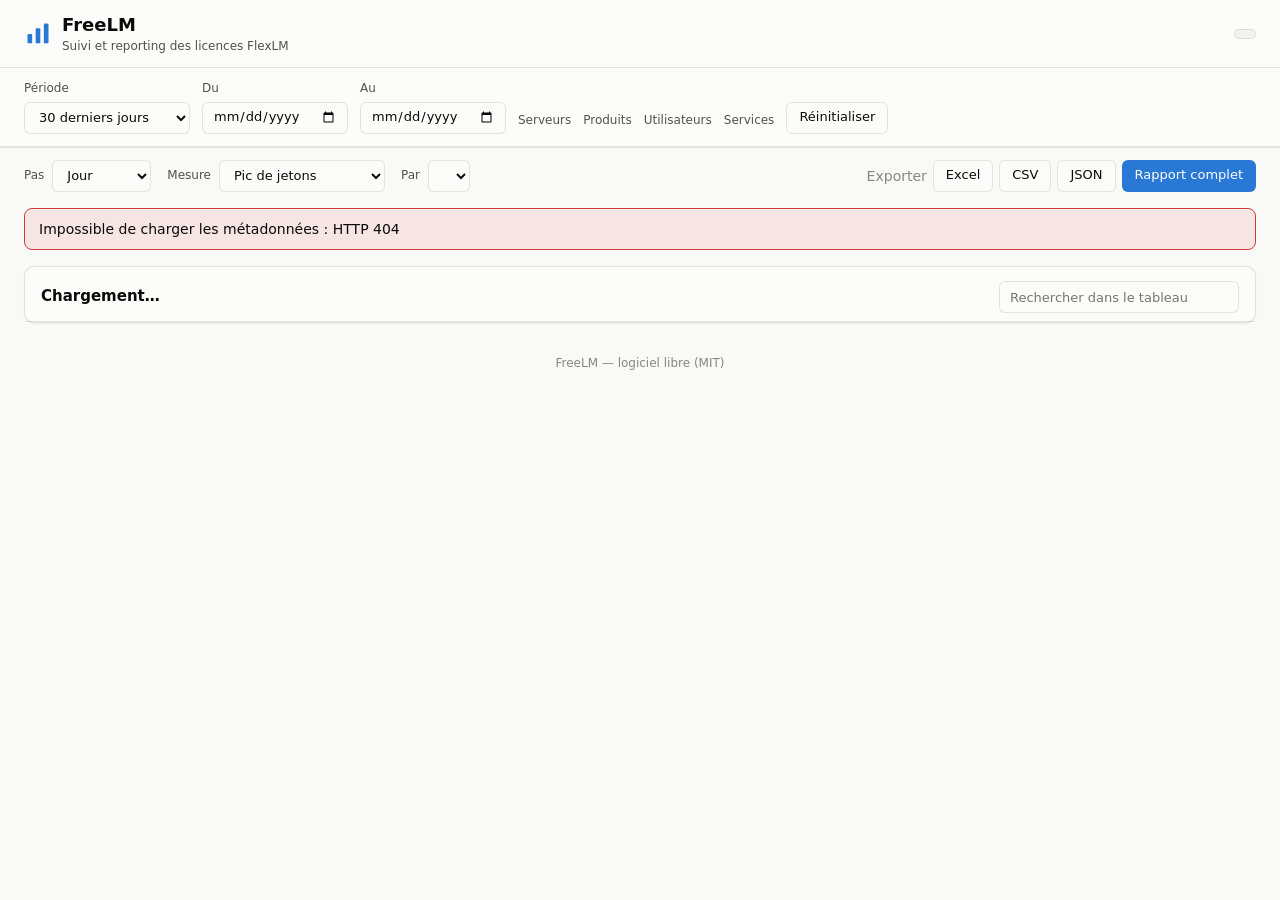
==== freelm/web/static/index.html @ b27c7052 "Interface web (rapports à la demande, exports) et exécutable FreeLM.exe - `freelm web` : interface l" ====
<!doctype html>
<html lang="fr">
<head>
  <meta charset="utf-8">
  <meta name="viewport" content="width=device-width, initial-scale=1">
  <title>FreeLM — Licences</title>
  <link rel="icon" href="favicon.svg" type="image/svg+xml">
  <link rel="stylesheet" href="style.css">
</head>
<body>
  <header class="topbar">
    <div class="brand">
      <svg class="logo" viewBox="0 0 24 24" aria-hidden="true"><rect x="3" y="12" width="4" height="8" rx="1"/><rect x="10" y="7" width="4" height="13" rx="1"/><rect x="17" y="3" width="4" height="17" rx="1"/></svg>
      <div>
        <h1>FreeLM</h1>
        <p class="subtitle">Suivi et reporting des licences FlexLM</p>
      </div>
    </div>
    <div class="topbar-right">
      <span id="coverage" class="muted"></span>
      <button id="health" class="health" type="button" hidden></button>
    </div>
  </header>

  <section class="filters" aria-label="Filtres">
    <label class="field">
      <span>Période</span>
      <select id="preset">
        <option value="7d">7 derniers jours</option>
        <option value="30d" selected>30 derniers jours</option>
        <option value="90d">90 derniers jours</option>
        <option value="mtd">Mois en cours</option>
        <option value="lastm">Mois précédent</option>
        <option value="ytd">Année en cours</option>
        <option value="lasty">Année précédente</option>
        <option value="all">Toutes les données</option>
        <option value="custom">Personnalisée…</option>
      </select>
    </label>
    <label class="field"><span>Du</span><input type="date" id="start"></label>
    <label class="field"><span>Au</span><input type="date" id="end"></label>
    <div class="field"><span>Serveurs</span><div class="ms" id="ms-server"></div></div>
    <div class="field"><span>Produits</span><div class="ms" id="ms-product"></div></div>
    <div class="field"><span>Utilisateurs</span><div class="ms" id="ms-user"></div></div>
    <div class="field"><span>Services</span><div class="ms" id="ms-department"></div></div>
    <button id="reset" class="btn ghost" type="button">Réinitialiser</button>
  </section>

  <nav class="tabs" id="tabs" role="tablist" aria-label="Rapports"></nav>

  <section class="toolbar">
    <div class="options" id="options">
      <label class="field inline" data-for="timeseries">
        <span>Pas</span>
        <select id="granularity">
          <option value="hour">Heure</option>
          <option value="day" selected>Jour</option>
          <option value="week">Semaine</option>
          <option value="month">Mois</option>
        </select>
      </label>
      <label class="field inline" data-for="timeseries">
        <span>Mesure</span>
        <select id="metric">
          <option value="peak" selected>Pic de jetons</option>
          <option value="avg">Moyenne de jetons</option>
          <option value="utilization">Taux d'occupation</option>
        </select>
      </label>
      <label class="field inline" data-for="breakdown matrix">
        <span>Par</span>
        <select id="dimension"></select>
      </label>
    </div>
    <div class="exports">
      <span class="muted">Exporter</span>
      <button class="btn" type="button" data-export="xlsx" title="Ce rapport, au format Excel (avec graphique)">Excel</button>
      <button class="btn" type="button" data-export="csv" title="Ce rapport, CSV pour Excel (séparateur ;)">CSV</button>
      <button class="btn" type="button" data-export="json" title="Ce rapport, au format JSON">JSON</button>
      <button class="btn primary" type="button" data-export="full" title="Classeur complet 8 onglets, filtres serveurs et produits appliqués">Rapport complet</button>
    </div>
  </section>

  <main id="main">
    <div id="error" class="error" role="alert" hidden></div>
    <div id="kpis" class="kpis"></div>
    <section id="chart-card" class="card" hidden>
      <div class="card-head">
        <h2 id="chart-title"></h2>
        <div id="legend" class="legend"></div>
      </div>
      <div id="chart" class="chart"></div>
    </section>
    <ul id="notes" class="notes"></ul>
    <section class="card">
      <div class="card-head">
        <h2 id="table-title">Chargement…</h2>
        <div class="table-tools">
          <span id="row-count" class="muted"></span>
          <input type="search" id="table-search" placeholder="Rechercher dans le tableau" aria-label="Rechercher dans le tableau">
        </div>
      </div>
      <div class="table-wrap"><table id="table"></table></div>
      <div class="table-foot"><button id="more" class="btn ghost" type="button" hidden>Afficher plus</button></div>
    </section>
  </main>

  <div id="tooltip" class="tooltip" role="status" hidden></div>
  <footer class="footer muted">FreeLM <span id="version"></span> — logiciel libre (MIT)</footer>

  <script src="charts.js"></script>
  <script src="app.js"></script>
</body>
</html>
---- freelm/web/static/style.css ----
/* FreeLM — interface web. Couleurs définies par rôle (clair / sombre). */
:root {
  color-scheme: light;
  --page: #f9f9f7;
  --surface: #fcfcfb;
  --surface-2: #f3f2ee;
  --text: #0b0b0b;
  --text-2: #52514e;
  --muted: #898781;
  --grid: #e1e0d9;
  --axis: #c3c2b7;
  --border: rgba(11, 11, 11, 0.10);
  --accent: #2a78d6;
  --accent-ink: #ffffff;
  --good: #0ca30c;
  --critical: #d03b3b;
  --warning: #fab219;
  --series-1: #2a78d6; --series-2: #eb6834; --series-3: #1baf7a; --series-4: #eda100;
  --series-5: #e87ba4; --series-6: #008300; --series-7: #4a3aa7; --series-8: #e34948;
  --seq-1: #cde2fb; --seq-2: #9ec5f4; --seq-3: #6da7ec; --seq-4: #3987e5;
  --seq-5: #2a78d6; --seq-6: #256abf; --seq-7: #1c5cab; --seq-8: #104281; --seq-9: #0d366b;
  --empty: #f0efec;
  --shadow: 0 1px 2px rgba(0, 0, 0, 0.06);
}
@media (prefers-color-scheme: dark) {
  :root:not([data-theme="light"]) {
    color-scheme: dark;
    --page: #0d0d0d; --surface: #1a1a19; --surface-2: #232321;
    --text: #ffffff; --text-2: #c3c2b7; --muted: #898781;
    --grid: #2c2c2a; --axis: #383835; --border: rgba(255, 255, 255, 0.10);
    --accent: #3987e5;
    --series-1: #3987e5; --series-2: #d95926; --series-3: #199e70; --series-4: #c98500;
    --series-5: #d55181; --series-6: #008300; --series-7: #9085e9; --series-8: #e66767;
    --empty: #383835; --shadow: none;
  }
}
:root[data-theme="dark"] {
  color-scheme: dark;
  --page: #0d0d0d; --surface: #1a1a19; --surface-2: #232321;
  --text: #ffffff; --text-2: #c3c2b7; --muted: #898781;
  --grid: #2c2c2a; --axis: #383835; --border: rgba(255, 255, 255, 0.10);
  --accent: #3987e5;
  --series-1: #3987e5; --series-2: #d95926; --series-3: #199e70; --series-4: #c98500;
  --series-5: #d55181; --series-6: #008300; --series-7: #9085e9; --series-8: #e66767;
  --empty: #383835; --shadow: none;
}

* { box-sizing: border-box; }
html, body { margin: 0; }
body {
  background: var(--page);
  color: var(--text);
  font: 14px/1.45 system-ui, -apple-system, "Segoe UI", sans-serif;
}
h1, h2 { margin: 0; font-weight: 600; }
h1 { font-size: 18px; }
h2 { font-size: 15px; }
.muted { color: var(--muted); }
button, input, select { font: inherit; color: inherit; }

/* En-tête */
.topbar {
  display: flex; justify-content: space-between; align-items: center; gap: 16px;
  padding: 12px 24px; background: var(--surface); border-bottom: 1px solid var(--border);
}
.brand { display: flex; align-items: center; gap: 10px; }
.logo { width: 28px; height: 28px; fill: var(--accent); flex-shrink: 0; }
.subtitle { margin: 0; color: var(--text-2); font-size: 12px; }
.topbar-right { display: flex; align-items: center; gap: 12px; font-size: 12px; }
.health {
  display: inline-flex; align-items: center; gap: 6px; padding: 4px 10px; border-radius: 999px;
  border: 1px solid var(--border); background: var(--surface-2); cursor: pointer; font-size: 12px;
}
.health .dot { width: 8px; height: 8px; border-radius: 50%; }

/* Filtres */
.filters, .toolbar {
  display: flex; flex-wrap: wrap; align-items: flex-end; gap: 12px; padding: 12px 24px;
}
.filters { background: var(--surface); border-bottom: 1px solid var(--border); }
.toolbar { justify-content: space-between; padding-top: 12px; padding-bottom: 0; }
.field { display: flex; flex-direction: column; gap: 4px; font-size: 12px; color: var(--text-2); }
.field.inline { flex-direction: row; align-items: center; gap: 8px; }
.field.inline[hidden] { display: none; }
select, input[type="date"], input[type="search"], .ms-button {
  height: 32px; padding: 0 10px; border-radius: 6px; border: 1px solid var(--border);
  background: var(--surface); color: var(--text); font-size: 13px;
}
input[type="search"] { width: 240px; }
.btn {
  height: 32px; padding: 0 12px; border-radius: 6px; border: 1px solid var(--border);
  background: var(--surface); cursor: pointer; font-size: 13px;
}
.btn:hover, .ms-button:hover { background: var(--surface-2); }
.btn.primary { background: var(--accent); color: var(--accent-ink); border-color: transparent; }
.btn.primary:hover { filter: brightness(1.08); }
.btn.ghost { background: transparent; }
.btn:focus-visible, select:focus-visible, input:focus-visible, .ms-button:focus-visible, .tab:focus-visible {
  outline: 2px solid var(--accent); outline-offset: 1px;
}
.exports { display: flex; align-items: center; gap: 6px; flex-wrap: wrap; }
.options { display: flex; gap: 16px; flex-wrap: wrap; align-items: center; min-height: 32px; }

/* Sélecteur multiple */
.ms { position: relative; }
.ms-button { min-width: 150px; max-width: 220px; text-align: left; cursor: pointer; display: flex; align-items: center; justify-content: space-between; gap: 8px; }
.ms-button span { overflow: hidden; text-overflow: ellipsis; white-space: nowrap; }
.ms-button::after { content: "▾"; color: var(--muted); }
.ms-panel {
  position: absolute; z-index: 20; top: 36px; left: 0; width: 280px; max-height: 360px;
  display: flex; flex-direction: column; background: var(--surface); border: 1px solid var(--border);
  border-radius: 8px; box-shadow: 0 8px 24px rgba(0, 0, 0, 0.15); padding: 8px;
}
.ms-panel input[type="search"] { width: 100%; margin-bottom: 6px; }
.ms-actions { display: flex; gap: 8px; margin-bottom: 6px; font-size: 12px; }
.ms-actions button { background: none; border: 0; color: var(--accent); cursor: pointer; padding: 2px 0; }
.ms-list { overflow: auto; }
.ms-list label { display: flex; align-items: center; gap: 8px; padding: 4px 4px; border-radius: 4px; color: var(--text); font-size: 13px; cursor: pointer; }
.ms-list label:hover { background: var(--surface-2); }
.ms-list small { color: var(--muted); margin-left: auto; }

/* Onglets */
.tabs { display: flex; gap: 2px; padding: 0 24px; border-bottom: 1px solid var(--border); background: var(--surface); overflow-x: auto; }
.tab {
  border: 0; background: none; padding: 10px 14px; cursor: pointer; color: var(--text-2);
  border-bottom: 2px solid transparent; white-space: nowrap; font-size: 13px;
}
.tab[aria-selected="true"] { color: var(--text); border-bottom-color: var(--accent); font-weight: 600; }
.tab:hover { color: var(--text); }

/* Contenu */
main { padding: 16px 24px 24px; display: flex; flex-direction: column; gap: 16px; }
.card { background: var(--surface); border: 1px solid var(--border); border-radius: 10px; box-shadow: var(--shadow); }
.card-head { display: flex; justify-content: space-between; align-items: center; flex-wrap: wrap; gap: 12px; padding: 14px 16px 8px; }
.error { background: color-mix(in srgb, var(--critical) 12%, var(--surface)); border: 1px solid var(--critical); border-radius: 8px; padding: 10px 14px; }
.notes { margin: 0; padding: 0 0 0 18px; color: var(--text-2); font-size: 12px; }
.notes:empty { display: none; }

.kpis { display: grid; grid-template-columns: repeat(auto-fit, minmax(170px, 1fr)); gap: 12px; }
.kpis:empty { display: none; }
.kpi { background: var(--surface); border: 1px solid var(--border); border-radius: 10px; padding: 12px 16px; box-shadow: var(--shadow); }
.kpi .label { color: var(--text-2); font-size: 12px; }
.kpi .value { font-size: 26px; font-weight: 600; margin-top: 2px; }

/* Graphiques */
.chart { padding: 0 8px 12px; position: relative; }
.chart svg { display: block; width: 100%; overflow: visible; }
.chart .grid line { stroke: var(--grid); stroke-width: 1; }
.chart .baseline { stroke: var(--axis); stroke-width: 1; }
.chart .tick { fill: var(--muted); font-size: 11px; font-variant-numeric: tabular-nums; }
.chart .bar-label { fill: var(--text-2); font-size: 12px; }
.chart .value-label { fill: var(--text-2); font-size: 11px; font-variant-numeric: tabular-nums; }
.chart .end-label { font-size: 11px; fill: var(--text-2); }
.chart .crosshair { stroke: var(--axis); stroke-width: 1; }
.legend { display: flex; flex-wrap: wrap; gap: 4px 14px; font-size: 12px; color: var(--text-2); }
.legend span { display: inline-flex; align-items: center; gap: 6px; }
.legend i { width: 12px; height: 3px; border-radius: 2px; display: inline-block; }
.heatmap { display: grid; gap: 2px; font-size: 11px; padding: 4px 8px 8px; }
.heatmap .h { color: var(--muted); text-align: center; padding: 2px; font-variant-numeric: tabular-nums; }
.heatmap .r { color: var(--muted); text-align: right; padding-right: 6px; font-variant-numeric: tabular-nums; }
.heatmap .c { height: 20px; border-radius: 3px; }
.heatmap .c.null { background: var(--empty); }
.heat-legend { display: flex; align-items: center; gap: 8px; padding: 0 16px 12px; font-size: 11px; color: var(--muted); }
.heat-legend .ramp { display: flex; gap: 2px; }
.heat-legend .ramp i { width: 18px; height: 10px; border-radius: 2px; display: block; }

.tooltip {
  position: fixed; z-index: 50; pointer-events: none; max-width: 320px;
  background: var(--surface); color: var(--text); border: 1px solid var(--border);
  border-radius: 8px; padding: 8px 10px; font-size: 12px; box-shadow: 0 6px 20px rgba(0, 0, 0, 0.18);
}
.tooltip .t-title { font-weight: 600; margin-bottom: 4px; }
.tooltip .t-row { display: flex; align-items: center; gap: 8px; justify-content: space-between; }
.tooltip .t-row span:first-child { display: inline-flex; align-items: center; gap: 6px; color: var(--text-2); }
.tooltip .t-row b { font-weight: 600; font-variant-numeric: tabular-nums; }
.tooltip i { width: 10px; height: 3px; border-radius: 2px; display: inline-block; }

/* Tableau */
.table-tools { display: flex; align-items: center; gap: 12px; }
.table-wrap { overflow: auto; max-height: 70vh; border-top: 1px solid var(--border); }
table { border-collapse: collapse; width: 100%; font-size: 13px; }
th, td { padding: 7px 12px; text-align: left; border-bottom: 1px solid var(--grid); white-space: nowrap; }
th {
  position: sticky; top: 0; background: var(--surface-2); color: var(--text-2); font-weight: 600;
  font-size: 12px; cursor: pointer; user-select: none; z-index: 1;
}
th[aria-sort="ascending"]::after { content: " ▲"; font-size: 9px; }
th[aria-sort="descending"]::after { content: " ▼"; font-size: 9px; }
td.num, th.num { text-align: right; font-variant-numeric: tabular-nums; }
tbody tr:hover td { background: var(--surface-2); }
td.empty-cell { color: var(--muted); }
.table-foot { padding: 8px 16px; text-align: center; }
.table-foot:has(button[hidden]) { display: none; }
.empty { padding: 32px; text-align: center; color: var(--muted); }
.status { display: inline-flex; align-items: center; gap: 6px; }
.status .dot { width: 8px; height: 8px; border-radius: 50%; }
.footer { text-align: center; padding: 8px 0 20px; font-size: 12px; }

@media (max-width: 720px) {
  .topbar, .filters, .toolbar, main, .tabs { padding-left: 16px; padding-right: 16px; }
  input[type="search"] { width: 100%; }
  .ms-button { min-width: 120px; }
  .topbar { flex-wrap: wrap; }
  #coverage { display: none; }
  .options:not(:has(.field:not([hidden]))) { display: none; }
}
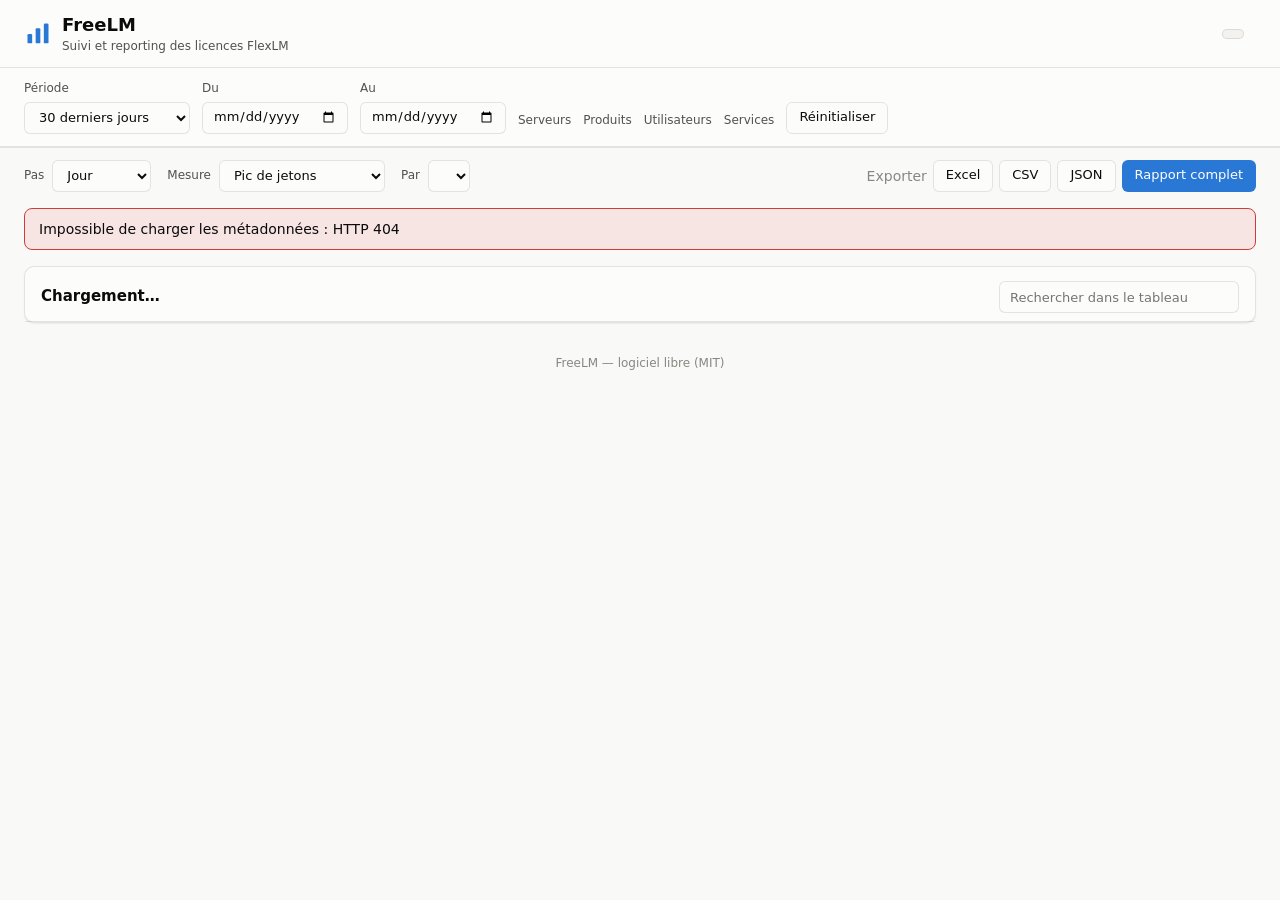
==== commit 0009340f: "Connexion Windows/AD, HTTPS, audit et rapport mensuel par e-mail Interface web : - web.auth.mode lda" ====
--- a/freelm/web/static/index.html
+++ b/freelm/web/static/index.html
@@ -19,6 +19,10 @@
     <div class="topbar-right">
       <span id="coverage" class="muted"></span>
       <button id="health" class="health" type="button" hidden></button>
+      <span id="user-badge" class="user-badge" hidden>
+        <span id="user-name"></span>
+        <button id="logout" class="btn ghost" type="button" hidden>Se déconnecter</button>
+      </span>
     </div>
   </header>
 
--- a/freelm/web/static/style.css
+++ b/freelm/web/static/style.css
@@ -204,3 +204,16 @@
   #coverage { display: none; }
   .options:not(:has(.field:not([hidden]))) { display: none; }
 }
+
+/* Connexion */
+.login-page { min-height: 100vh; display: flex; align-items: center; justify-content: center; padding: 16px; }
+.login-card { width: 100%; max-width: 380px; padding: 28px; display: flex; flex-direction: column; gap: 20px; }
+.login-card form { display: flex; flex-direction: column; gap: 14px; }
+.login-card input[type="text"], .login-card input[type="password"] {
+  height: 36px; padding: 0 10px; border-radius: 6px; border: 1px solid var(--border);
+  background: var(--surface); color: var(--text); font-size: 14px; width: 100%;
+}
+.login-card .btn { height: 38px; font-size: 14px; }
+.login-hint { margin: 0; font-size: 12px; text-align: center; }
+.user-badge { display: inline-flex; align-items: center; gap: 8px; font-size: 12px; color: var(--text-2); }
+.user-badge .btn { height: 28px; padding: 0 10px; font-size: 12px; }
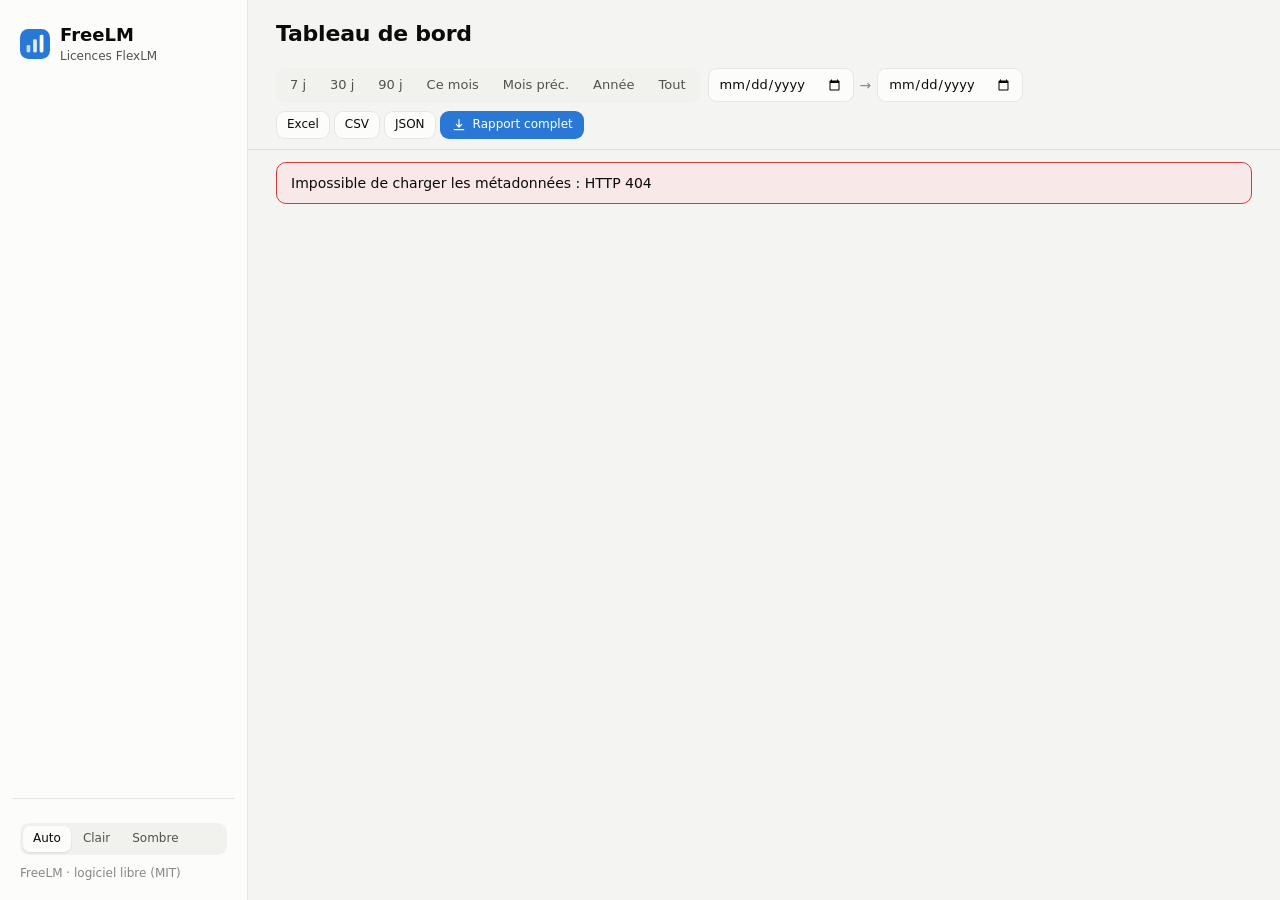
==== commit b6de2bba: "Tableau de bord, vue en direct, efficacité et coûts : alignement OpenLM et nouvelle interface - Tabl" ====
--- a/freelm/web/static/index.html
+++ b/freelm/web/static/index.html
@@ -6,113 +6,92 @@
   <title>FreeLM — Licences</title>
   <link rel="icon" href="favicon.svg" type="image/svg+xml">
   <link rel="stylesheet" href="style.css">
+  <script src="theme.js"></script>
 </head>
 <body>
-  <header class="topbar">
+<div class="app">
+  <aside class="sidebar" id="sidebar" aria-label="Navigation">
     <div class="brand">
-      <svg class="logo" viewBox="0 0 24 24" aria-hidden="true"><rect x="3" y="12" width="4" height="8" rx="1"/><rect x="10" y="7" width="4" height="13" rx="1"/><rect x="17" y="3" width="4" height="17" rx="1"/></svg>
+      <svg class="logo" viewBox="0 0 32 32" aria-hidden="true">
+        <rect width="32" height="32" rx="9" fill="var(--accent)"/>
+        <rect x="7" y="17" width="4" height="8" rx="1.5" fill="#fff" opacity=".7"/>
+        <rect x="14" y="11" width="4" height="14" rx="1.5" fill="#fff" opacity=".85"/>
+        <rect x="21" y="6" width="4" height="19" rx="1.5" fill="#fff"/>
+      </svg>
       <div>
-        <h1>FreeLM</h1>
-        <p class="subtitle">Suivi et reporting des licences FlexLM</p>
+        <div class="brand-name">FreeLM</div>
+        <p class="subtitle">Licences FlexLM</p>
       </div>
     </div>
-    <div class="topbar-right">
+    <nav id="nav" aria-label="Rapports"></nav>
+    <div class="sidebar-foot">
       <span id="coverage" class="muted"></span>
-      <button id="health" class="health" type="button" hidden></button>
-      <span id="user-badge" class="user-badge" hidden>
-        <span id="user-name"></span>
-        <button id="logout" class="btn ghost" type="button" hidden>Se déconnecter</button>
-      </span>
+      <div class="theme-switch" role="group" aria-label="Thème">
+        <button type="button" data-theme-choice="auto" aria-pressed="true">Auto</button>
+        <button type="button" data-theme-choice="light" aria-pressed="false">Clair</button>
+        <button type="button" data-theme-choice="dark" aria-pressed="false">Sombre</button>
+      </div>
+      <span class="muted">FreeLM <span id="version"></span> · logiciel libre (MIT)</span>
     </div>
-  </header>
+  </aside>
 
-  <section class="filters" aria-label="Filtres">
-    <label class="field">
-      <span>Période</span>
-      <select id="preset">
-        <option value="7d">7 derniers jours</option>
-        <option value="30d" selected>30 derniers jours</option>
-        <option value="90d">90 derniers jours</option>
-        <option value="mtd">Mois en cours</option>
-        <option value="lastm">Mois précédent</option>
-        <option value="ytd">Année en cours</option>
-        <option value="lasty">Année précédente</option>
-        <option value="all">Toutes les données</option>
-        <option value="custom">Personnalisée…</option>
-      </select>
-    </label>
-    <label class="field"><span>Du</span><input type="date" id="start"></label>
-    <label class="field"><span>Au</span><input type="date" id="end"></label>
-    <div class="field"><span>Serveurs</span><div class="ms" id="ms-server"></div></div>
-    <div class="field"><span>Produits</span><div class="ms" id="ms-product"></div></div>
-    <div class="field"><span>Utilisateurs</span><div class="ms" id="ms-user"></div></div>
-    <div class="field"><span>Services</span><div class="ms" id="ms-department"></div></div>
-    <button id="reset" class="btn ghost" type="button">Réinitialiser</button>
-  </section>
+  <div class="content">
+    <header class="topbar">
+      <button id="menu" class="icon-btn" type="button" aria-label="Menu" aria-controls="sidebar" aria-expanded="false">
+        <svg viewBox="0 0 24 24" width="18" height="18" aria-hidden="true" fill="none" stroke="currentColor" stroke-width="2" stroke-linecap="round"><path d="M4 7h16M4 12h16M4 17h16"/></svg>
+      </button>
+      <div class="page-head">
+        <h1 id="page-title">Tableau de bord</h1>
+        <p id="page-desc" class="muted"></p>
+      </div>
+      <div class="top-actions">
+        <button id="health" class="health" type="button" hidden></button>
+        <span id="user-badge" class="user-badge" hidden>
+          <span id="user-avatar" class="avatar" aria-hidden="true"></span>
+          <span id="user-name"></span>
+          <button id="logout" class="btn ghost small" type="button" hidden>Se déconnecter</button>
+        </span>
+      </div>
+    </header>
 
-  <nav class="tabs" id="tabs" role="tablist" aria-label="Rapports"></nav>
+    <section class="filterbar" aria-label="Filtres">
+      <div class="segmented" id="presets" role="group" aria-label="Période">
+        <button type="button" data-preset="7d">7 j</button>
+        <button type="button" data-preset="30d">30 j</button>
+        <button type="button" data-preset="90d">90 j</button>
+        <button type="button" data-preset="mtd">Ce mois</button>
+        <button type="button" data-preset="lastm">Mois préc.</button>
+        <button type="button" data-preset="ytd">Année</button>
+        <button type="button" data-preset="all">Tout</button>
+      </div>
+      <div class="dates">
+        <input type="date" id="start" aria-label="Du">
+        <span class="muted">→</span>
+        <input type="date" id="end" aria-label="Au">
+      </div>
+      <div class="ms" id="ms-server"></div>
+      <div class="ms" id="ms-product"></div>
+      <div class="ms" id="ms-user"></div>
+      <div class="ms" id="ms-department"></div>
+      <button id="reset" class="btn ghost small" type="button" hidden>Réinitialiser</button>
+      <span class="spacer"></span>
+      <div class="exports" role="group" aria-label="Exporter">
+        <button class="btn small" type="button" data-export="xlsx" title="Cette vue, au format Excel (avec graphique)">Excel</button>
+        <button class="btn small" type="button" data-export="csv" title="Cette vue, CSV pour Excel (séparateur ;)">CSV</button>
+        <button class="btn small" type="button" data-export="json" title="Cette vue, au format JSON">JSON</button>
+        <button class="btn small primary" type="button" data-export="full" title="Classeur complet 8 onglets, filtres serveurs et produits appliqués">
+          <svg viewBox="0 0 24 24" aria-hidden="true"><path d="M12 4v11m0 0-4-4m4 4 4-4M5 19h14"/></svg>Rapport complet
+        </button>
+      </div>
+    </section>
 
-  <section class="toolbar">
-    <div class="options" id="options">
-      <label class="field inline" data-for="timeseries">
-        <span>Pas</span>
-        <select id="granularity">
-          <option value="hour">Heure</option>
-          <option value="day" selected>Jour</option>
-          <option value="week">Semaine</option>
-          <option value="month">Mois</option>
-        </select>
-      </label>
-      <label class="field inline" data-for="timeseries">
-        <span>Mesure</span>
-        <select id="metric">
-          <option value="peak" selected>Pic de jetons</option>
-          <option value="avg">Moyenne de jetons</option>
-          <option value="utilization">Taux d'occupation</option>
-        </select>
-      </label>
-      <label class="field inline" data-for="breakdown matrix">
-        <span>Par</span>
-        <select id="dimension"></select>
-      </label>
-    </div>
-    <div class="exports">
-      <span class="muted">Exporter</span>
-      <button class="btn" type="button" data-export="xlsx" title="Ce rapport, au format Excel (avec graphique)">Excel</button>
-      <button class="btn" type="button" data-export="csv" title="Ce rapport, CSV pour Excel (séparateur ;)">CSV</button>
-      <button class="btn" type="button" data-export="json" title="Ce rapport, au format JSON">JSON</button>
-      <button class="btn primary" type="button" data-export="full" title="Classeur complet 8 onglets, filtres serveurs et produits appliqués">Rapport complet</button>
-    </div>
-  </section>
+    <div id="error" class="error" role="alert" hidden></div>
+    <main id="view" aria-live="polite"></main>
+  </div>
+</div>
+<div id="tooltip" class="tooltip" role="status" hidden></div>
 
-  <main id="main">
-    <div id="error" class="error" role="alert" hidden></div>
-    <div id="kpis" class="kpis"></div>
-    <section id="chart-card" class="card" hidden>
-      <div class="card-head">
-        <h2 id="chart-title"></h2>
-        <div id="legend" class="legend"></div>
-      </div>
-      <div id="chart" class="chart"></div>
-    </section>
-    <ul id="notes" class="notes"></ul>
-    <section class="card">
-      <div class="card-head">
-        <h2 id="table-title">Chargement…</h2>
-        <div class="table-tools">
-          <span id="row-count" class="muted"></span>
-          <input type="search" id="table-search" placeholder="Rechercher dans le tableau" aria-label="Rechercher dans le tableau">
-        </div>
-      </div>
-      <div class="table-wrap"><table id="table"></table></div>
-      <div class="table-foot"><button id="more" class="btn ghost" type="button" hidden>Afficher plus</button></div>
-    </section>
-  </main>
-
-  <div id="tooltip" class="tooltip" role="status" hidden></div>
-  <footer class="footer muted">FreeLM <span id="version"></span> — logiciel libre (MIT)</footer>
-
-  <script src="charts.js"></script>
-  <script src="app.js"></script>
+<script src="charts.js"></script>
+<script src="app.js"></script>
 </body>
 </html>
--- a/freelm/web/static/style.css
+++ b/freelm/web/static/style.css
@@ -1,48 +1,56 @@
-/* FreeLM — interface web. Couleurs définies par rôle (clair / sombre). */
+/* FreeLM — interface. Couleurs définies par rôle, thèmes clair / sombre. */
 :root {
   color-scheme: light;
-  --page: #f9f9f7;
+  --page: #f4f5f3;
   --surface: #fcfcfb;
-  --surface-2: #f3f2ee;
+  --surface-2: #f1f1ee;
+  --surface-3: #e9e9e4;
+  --sidebar: #fcfcfb;
   --text: #0b0b0b;
   --text-2: #52514e;
   --muted: #898781;
   --grid: #e1e0d9;
   --axis: #c3c2b7;
-  --border: rgba(11, 11, 11, 0.10);
+  --border: rgba(11, 11, 11, 0.09);
   --accent: #2a78d6;
+  --accent-soft: rgba(42, 120, 214, 0.10);
   --accent-ink: #ffffff;
   --good: #0ca30c;
+  --good-text: #006300;
+  --warning: #fab219;
+  --serious: #ec835a;
   --critical: #d03b3b;
-  --warning: #fab219;
+  --info: #2a78d6;
   --series-1: #2a78d6; --series-2: #eb6834; --series-3: #1baf7a; --series-4: #eda100;
   --series-5: #e87ba4; --series-6: #008300; --series-7: #4a3aa7; --series-8: #e34948;
   --seq-1: #cde2fb; --seq-2: #9ec5f4; --seq-3: #6da7ec; --seq-4: #3987e5;
   --seq-5: #2a78d6; --seq-6: #256abf; --seq-7: #1c5cab; --seq-8: #104281; --seq-9: #0d366b;
   --empty: #f0efec;
-  --shadow: 0 1px 2px rgba(0, 0, 0, 0.06);
+  --shadow: 0 1px 2px rgba(16, 24, 40, 0.04), 0 1px 3px rgba(16, 24, 40, 0.06);
+  --shadow-lg: 0 12px 32px rgba(16, 24, 40, 0.14);
+  --radius: 14px;
 }
 @media (prefers-color-scheme: dark) {
   :root:not([data-theme="light"]) {
     color-scheme: dark;
-    --page: #0d0d0d; --surface: #1a1a19; --surface-2: #232321;
+    --page: #0d0d0d; --surface: #1a1a19; --surface-2: #232321; --surface-3: #2c2c2a; --sidebar: #141413;
     --text: #ffffff; --text-2: #c3c2b7; --muted: #898781;
-    --grid: #2c2c2a; --axis: #383835; --border: rgba(255, 255, 255, 0.10);
-    --accent: #3987e5;
+    --grid: #2c2c2a; --axis: #383835; --border: rgba(255, 255, 255, 0.09);
+    --accent: #3987e5; --accent-soft: rgba(57, 135, 229, 0.16); --good-text: #0ca30c; --info: #3987e5;
     --series-1: #3987e5; --series-2: #d95926; --series-3: #199e70; --series-4: #c98500;
     --series-5: #d55181; --series-6: #008300; --series-7: #9085e9; --series-8: #e66767;
-    --empty: #383835; --shadow: none;
+    --empty: #2c2c2a; --shadow: none; --shadow-lg: 0 12px 32px rgba(0, 0, 0, 0.5);
   }
 }
 :root[data-theme="dark"] {
   color-scheme: dark;
-  --page: #0d0d0d; --surface: #1a1a19; --surface-2: #232321;
+  --page: #0d0d0d; --surface: #1a1a19; --surface-2: #232321; --surface-3: #2c2c2a; --sidebar: #141413;
   --text: #ffffff; --text-2: #c3c2b7; --muted: #898781;
-  --grid: #2c2c2a; --axis: #383835; --border: rgba(255, 255, 255, 0.10);
-  --accent: #3987e5;
+  --grid: #2c2c2a; --axis: #383835; --border: rgba(255, 255, 255, 0.09);
+  --accent: #3987e5; --accent-soft: rgba(57, 135, 229, 0.16); --good-text: #0ca30c; --info: #3987e5;
   --series-1: #3987e5; --series-2: #d95926; --series-3: #199e70; --series-4: #c98500;
   --series-5: #d55181; --series-6: #008300; --series-7: #9085e9; --series-8: #e66767;
-  --empty: #383835; --shadow: none;
+  --empty: #2c2c2a; --shadow: none; --shadow-lg: 0 12px 32px rgba(0, 0, 0, 0.5);
 }
 
 * { box-sizing: border-box; }
@@ -51,123 +59,271 @@
   background: var(--page);
   color: var(--text);
   font: 14px/1.45 system-ui, -apple-system, "Segoe UI", sans-serif;
-}
-h1, h2 { margin: 0; font-weight: 600; }
-h1 { font-size: 18px; }
+  -webkit-font-smoothing: antialiased;
+}
+h1, h2, h3 { margin: 0; font-weight: 600; letter-spacing: -0.01em; }
+h1 { font-size: 22px; }
 h2 { font-size: 15px; }
+h3 { font-size: 13px; color: var(--text-2); font-weight: 600; }
+a { color: var(--accent); text-decoration: none; }
 .muted { color: var(--muted); }
 button, input, select { font: inherit; color: inherit; }
-
-/* En-tête */
+[hidden] { display: none !important; }
+
+/* ---------- Structure ---------- */
+.app { display: grid; grid-template-columns: 248px minmax(0, 1fr); min-height: 100vh; }
+.sidebar {
+  position: sticky; top: 0; height: 100vh; overflow-y: auto;
+  background: var(--sidebar); border-right: 1px solid var(--border);
+  display: flex; flex-direction: column; padding: 18px 12px;
+}
+.brand { display: flex; align-items: center; gap: 10px; padding: 4px 8px 18px; }
+.logo { width: 30px; height: 30px; flex-shrink: 0; }
+.brand h1, .brand .brand-name { font-size: 18px; font-weight: 700; margin: 0; }
+.subtitle { margin: 0; color: var(--text-2); font-size: 12px; }
+.nav-group { margin: 10px 0 2px; padding: 0 10px; font-size: 11px; text-transform: uppercase; letter-spacing: 0.06em; color: var(--muted); }
+.nav-item {
+  display: flex; align-items: center; gap: 10px; width: 100%; padding: 8px 10px; border: 0; border-radius: 9px;
+  background: none; color: var(--text-2); cursor: pointer; font-size: 13.5px; text-align: left;
+}
+.nav-item svg { width: 18px; height: 18px; flex-shrink: 0; stroke: currentColor; fill: none; stroke-width: 1.8; stroke-linecap: round; stroke-linejoin: round; }
+.nav-item:hover { background: var(--surface-2); color: var(--text); }
+.nav-item[aria-current="page"] { background: var(--accent-soft); color: var(--accent); font-weight: 600; }
+.nav-item .badge { margin-left: auto; }
+.sidebar-foot { margin-top: auto; padding: 14px 8px 0; border-top: 1px solid var(--border); display: flex; flex-direction: column; gap: 10px; font-size: 12px; }
+.theme-switch { display: inline-flex; background: var(--surface-2); border-radius: 9px; padding: 3px; gap: 2px; }
+.theme-switch button { border: 0; background: none; padding: 4px 10px; border-radius: 7px; cursor: pointer; font-size: 12px; color: var(--text-2); }
+.theme-switch button[aria-pressed="true"] { background: var(--surface); color: var(--text); box-shadow: var(--shadow); }
+
+.content { min-width: 0; display: flex; flex-direction: column; }
 .topbar {
-  display: flex; justify-content: space-between; align-items: center; gap: 16px;
-  padding: 12px 24px; background: var(--surface); border-bottom: 1px solid var(--border);
-}
-.brand { display: flex; align-items: center; gap: 10px; }
-.logo { width: 28px; height: 28px; fill: var(--accent); flex-shrink: 0; }
-.subtitle { margin: 0; color: var(--text-2); font-size: 12px; }
-.topbar-right { display: flex; align-items: center; gap: 12px; font-size: 12px; }
-.health {
-  display: inline-flex; align-items: center; gap: 6px; padding: 4px 10px; border-radius: 999px;
-  border: 1px solid var(--border); background: var(--surface-2); cursor: pointer; font-size: 12px;
-}
-.health .dot { width: 8px; height: 8px; border-radius: 50%; }
-
-/* Filtres */
-.filters, .toolbar {
-  display: flex; flex-wrap: wrap; align-items: flex-end; gap: 12px; padding: 12px 24px;
-}
-.filters { background: var(--surface); border-bottom: 1px solid var(--border); }
-.toolbar { justify-content: space-between; padding-top: 12px; padding-bottom: 0; }
+  display: flex; align-items: center; gap: 16px; padding: 18px 28px 6px;
+}
+.page-head { min-width: 0; flex: 1; }
+.page-head p { margin: 2px 0 0; font-size: 13px; }
+.top-actions { display: flex; align-items: center; gap: 10px; }
+.icon-btn { display: none; border: 1px solid var(--border); background: var(--surface); border-radius: 9px; width: 36px; height: 36px; cursor: pointer; }
+
+/* ---------- Barre de filtres ---------- */
+.filterbar {
+  position: sticky; top: 0; z-index: 15; display: flex; flex-wrap: wrap; align-items: center; gap: 8px;
+  padding: 10px 28px; background: color-mix(in srgb, var(--page) 88%, transparent); backdrop-filter: blur(8px);
+  border-bottom: 1px solid var(--border);
+}
+.segmented { display: inline-flex; background: var(--surface-2); border-radius: 10px; padding: 3px; gap: 2px; flex-wrap: wrap; }
+.segmented button {
+  border: 0; background: none; padding: 5px 11px; border-radius: 8px; cursor: pointer; font-size: 13px; color: var(--text-2); white-space: nowrap;
+}
+.segmented button:hover { color: var(--text); }
+.segmented button[aria-pressed="true"] { background: var(--surface); color: var(--text); font-weight: 600; box-shadow: var(--shadow); }
+.dates { display: inline-flex; align-items: center; gap: 6px; }
+.filterbar .spacer { flex: 1; }
 .field { display: flex; flex-direction: column; gap: 4px; font-size: 12px; color: var(--text-2); }
 .field.inline { flex-direction: row; align-items: center; gap: 8px; }
-.field.inline[hidden] { display: none; }
-select, input[type="date"], input[type="search"], .ms-button {
-  height: 32px; padding: 0 10px; border-radius: 6px; border: 1px solid var(--border);
+select, input[type="date"], input[type="search"], input[type="text"], input[type="password"], .ms-button {
+  height: 34px; padding: 0 10px; border-radius: 9px; border: 1px solid var(--border);
   background: var(--surface); color: var(--text); font-size: 13px;
 }
 input[type="search"] { width: 240px; }
 .btn {
-  height: 32px; padding: 0 12px; border-radius: 6px; border: 1px solid var(--border);
-  background: var(--surface); cursor: pointer; font-size: 13px;
-}
+  display: inline-flex; align-items: center; gap: 6px; height: 34px; padding: 0 12px; border-radius: 9px;
+  border: 1px solid var(--border); background: var(--surface); cursor: pointer; font-size: 13px; white-space: nowrap;
+}
+.btn svg { width: 16px; height: 16px; stroke: currentColor; fill: none; stroke-width: 1.8; stroke-linecap: round; stroke-linejoin: round; }
 .btn:hover, .ms-button:hover { background: var(--surface-2); }
 .btn.primary { background: var(--accent); color: var(--accent-ink); border-color: transparent; }
 .btn.primary:hover { filter: brightness(1.08); }
-.btn.ghost { background: transparent; }
-.btn:focus-visible, select:focus-visible, input:focus-visible, .ms-button:focus-visible, .tab:focus-visible {
+.btn.ghost { background: transparent; border-color: transparent; color: var(--text-2); }
+.btn.ghost:hover { background: var(--surface-2); color: var(--text); }
+.btn.small { height: 28px; padding: 0 10px; font-size: 12px; }
+.btn:focus-visible, select:focus-visible, input:focus-visible, .ms-button:focus-visible,
+.nav-item:focus-visible, .segmented button:focus-visible, .kpi-card:focus-visible, .link:focus-visible {
   outline: 2px solid var(--accent); outline-offset: 1px;
 }
-.exports { display: flex; align-items: center; gap: 6px; flex-wrap: wrap; }
-.options { display: flex; gap: 16px; flex-wrap: wrap; align-items: center; min-height: 32px; }
+.exports { display: inline-flex; gap: 4px; align-items: center; }
 
 /* Sélecteur multiple */
 .ms { position: relative; }
-.ms-button { min-width: 150px; max-width: 220px; text-align: left; cursor: pointer; display: flex; align-items: center; justify-content: space-between; gap: 8px; }
-.ms-button span { overflow: hidden; text-overflow: ellipsis; white-space: nowrap; }
-.ms-button::after { content: "▾"; color: var(--muted); }
+.ms-button { min-width: 0; max-width: 230px; cursor: pointer; display: inline-flex; align-items: center; gap: 6px; border-radius: 999px; padding: 0 12px; }
+.ms-button .ms-label { color: var(--muted); }
+.ms-button span.value { overflow: hidden; text-overflow: ellipsis; white-space: nowrap; }
+.ms-button.active { border-color: var(--accent); background: var(--accent-soft); color: var(--accent); }
+.ms-button.active .ms-label { color: var(--accent); }
+.ms-button::after { content: "▾"; color: var(--muted); font-size: 11px; }
 .ms-panel {
-  position: absolute; z-index: 20; top: 36px; left: 0; width: 280px; max-height: 360px;
+  position: absolute; z-index: 30; top: 40px; left: 0; width: 290px; max-height: 380px;
   display: flex; flex-direction: column; background: var(--surface); border: 1px solid var(--border);
-  border-radius: 8px; box-shadow: 0 8px 24px rgba(0, 0, 0, 0.15); padding: 8px;
+  border-radius: 12px; box-shadow: var(--shadow-lg); padding: 10px;
 }
 .ms-panel input[type="search"] { width: 100%; margin-bottom: 6px; }
-.ms-actions { display: flex; gap: 8px; margin-bottom: 6px; font-size: 12px; }
+.ms-actions { display: flex; gap: 10px; margin-bottom: 6px; font-size: 12px; }
 .ms-actions button { background: none; border: 0; color: var(--accent); cursor: pointer; padding: 2px 0; }
 .ms-list { overflow: auto; }
-.ms-list label { display: flex; align-items: center; gap: 8px; padding: 4px 4px; border-radius: 4px; color: var(--text); font-size: 13px; cursor: pointer; }
+.ms-list label { display: flex; align-items: center; gap: 8px; padding: 5px 6px; border-radius: 6px; color: var(--text); font-size: 13px; cursor: pointer; }
 .ms-list label:hover { background: var(--surface-2); }
 .ms-list small { color: var(--muted); margin-left: auto; }
 
-/* Onglets */
-.tabs { display: flex; gap: 2px; padding: 0 24px; border-bottom: 1px solid var(--border); background: var(--surface); overflow-x: auto; }
-.tab {
-  border: 0; background: none; padding: 10px 14px; cursor: pointer; color: var(--text-2);
-  border-bottom: 2px solid transparent; white-space: nowrap; font-size: 13px;
-}
-.tab[aria-selected="true"] { color: var(--text); border-bottom-color: var(--accent); font-weight: 600; }
-.tab:hover { color: var(--text); }
-
-/* Contenu */
-main { padding: 16px 24px 24px; display: flex; flex-direction: column; gap: 16px; }
-.card { background: var(--surface); border: 1px solid var(--border); border-radius: 10px; box-shadow: var(--shadow); }
-.card-head { display: flex; justify-content: space-between; align-items: center; flex-wrap: wrap; gap: 12px; padding: 14px 16px 8px; }
-.error { background: color-mix(in srgb, var(--critical) 12%, var(--surface)); border: 1px solid var(--critical); border-radius: 8px; padding: 10px 14px; }
+/* ---------- Contenu ---------- */
+main#view { padding: 18px 28px 32px; display: flex; flex-direction: column; gap: 18px; }
+.card { background: var(--surface); border: 1px solid var(--border); border-radius: var(--radius); box-shadow: var(--shadow); min-width: 0; }
+.card-head { display: flex; justify-content: space-between; align-items: center; flex-wrap: wrap; gap: 10px; padding: 16px 18px 6px; }
+.card-head .sub { font-size: 12px; color: var(--muted); }
+.card-body { padding: 8px 18px 18px; }
+.link { background: none; border: 0; color: var(--accent); cursor: pointer; font-size: 12.5px; padding: 0; }
+.link:hover { text-decoration: underline; }
+.error { background: color-mix(in srgb, var(--critical) 10%, var(--surface)); border: 1px solid var(--critical); border-radius: 10px; padding: 10px 14px; margin: 12px 28px 0; }
 .notes { margin: 0; padding: 0 0 0 18px; color: var(--text-2); font-size: 12px; }
 .notes:empty { display: none; }
-
-.kpis { display: grid; grid-template-columns: repeat(auto-fit, minmax(170px, 1fr)); gap: 12px; }
+.options { display: flex; gap: 14px; flex-wrap: wrap; align-items: center; }
+.options:empty { display: none; }
+.grid { display: grid; grid-template-columns: repeat(12, minmax(0, 1fr)); gap: 18px; }
+.span-3 { grid-column: span 3; } .span-4 { grid-column: span 4; } .span-5 { grid-column: span 5; }
+.span-6 { grid-column: span 6; } .span-7 { grid-column: span 7; } .span-8 { grid-column: span 8; } .span-12 { grid-column: span 12; }
+
+/* Alertes */
+.alerts { display: flex; flex-direction: column; gap: 8px; }
+.alert {
+  display: flex; align-items: flex-start; gap: 12px; padding: 11px 14px; border-radius: 12px;
+  background: var(--surface); border: 1px solid var(--border); border-left: 4px solid var(--sev);
+}
+.alert .sev-icon { width: 22px; height: 22px; border-radius: 50%; background: var(--sev); color: #fff; display: grid; place-items: center; font-size: 12px; font-weight: 700; flex-shrink: 0; }
+.alert .alert-body { flex: 1; min-width: 0; }
+.alert .alert-title { font-weight: 600; }
+.alert .alert-detail { color: var(--text-2); font-size: 12.5px; }
+.alert .sev-label { font-size: 11px; font-weight: 600; text-transform: uppercase; letter-spacing: 0.04em; color: var(--text-2); }
+.sev-critical { --sev: var(--critical); } .sev-serious { --sev: var(--serious); }
+.sev-warning { --sev: var(--warning); } .sev-info { --sev: var(--info); } .sev-good { --sev: var(--good); }
+.alerts-ok { display: flex; align-items: center; gap: 10px; padding: 10px 14px; border-radius: 12px; background: var(--surface); border: 1px solid var(--border); color: var(--text-2); font-size: 13px; }
+
+/* KPI */
+.kpi-grid { display: grid; grid-template-columns: repeat(auto-fit, minmax(160px, 1fr)); gap: 14px; }
+.kpis { display: grid; grid-template-columns: repeat(auto-fit, minmax(180px, 1fr)); gap: 14px; }
 .kpis:empty { display: none; }
-.kpi { background: var(--surface); border: 1px solid var(--border); border-radius: 10px; padding: 12px 16px; box-shadow: var(--shadow); }
-.kpi .label { color: var(--text-2); font-size: 12px; }
-.kpi .value { font-size: 26px; font-weight: 600; margin-top: 2px; }
+.kpi, .kpi-card {
+  background: var(--surface); border: 1px solid var(--border); border-radius: var(--radius); box-shadow: var(--shadow);
+  padding: 14px 16px 10px; text-align: left; display: flex; flex-direction: column; gap: 2px; min-width: 0;
+}
+.kpi-card { cursor: pointer; transition: border-color .15s, transform .15s; }
+.kpi-card:hover { border-color: var(--accent); transform: translateY(-1px); }
+.kpi .label, .kpi-card .label { color: var(--text-2); font-size: 12.5px; }
+.kpi .value, .kpi-card .value { font-size: 28px; font-weight: 650; letter-spacing: -0.02em; line-height: 1.15; color: var(--text); }
+.delta { display: inline-flex; align-items: center; gap: 4px; font-size: 12px; font-weight: 600; color: var(--muted); }
+.delta.good { color: var(--good-text); } .delta.bad { color: var(--critical); }
+.delta .vs { font-weight: 400; color: var(--muted); }
+.spark { height: 38px; margin-top: 6px; }
+.spark svg { width: 100%; height: 38px; display: block; overflow: visible; }
 
 /* Graphiques */
-.chart { padding: 0 8px 12px; position: relative; }
+.chart { padding: 0 10px 14px; position: relative; }
 .chart svg { display: block; width: 100%; overflow: visible; }
-.chart .grid line { stroke: var(--grid); stroke-width: 1; }
-.chart .baseline { stroke: var(--axis); stroke-width: 1; }
-.chart .tick { fill: var(--muted); font-size: 11px; font-variant-numeric: tabular-nums; }
-.chart .bar-label { fill: var(--text-2); font-size: 12px; }
-.chart .value-label { fill: var(--text-2); font-size: 11px; font-variant-numeric: tabular-nums; }
-.chart .end-label { font-size: 11px; fill: var(--text-2); }
-.chart .crosshair { stroke: var(--axis); stroke-width: 1; }
+.grid-lines line, .chart .grid line { stroke: var(--grid); stroke-width: 1; }
+.baseline { stroke: var(--axis); stroke-width: 1; }
+.tick { fill: var(--muted); font-size: 11px; font-variant-numeric: tabular-nums; }
+.bar-label { fill: var(--text-2); font-size: 12px; }
+.value-label { fill: var(--text-2); font-size: 11px; font-variant-numeric: tabular-nums; }
+.end-label { font-size: 11px; fill: var(--text-2); }
+.crosshair { stroke: var(--axis); stroke-width: 1; }
 .legend { display: flex; flex-wrap: wrap; gap: 4px 14px; font-size: 12px; color: var(--text-2); }
 .legend span { display: inline-flex; align-items: center; gap: 6px; }
 .legend i { width: 12px; height: 3px; border-radius: 2px; display: inline-block; }
+.legend i.dash { background: repeating-linear-gradient(90deg, currentColor 0 4px, transparent 4px 7px) !important; height: 2px; }
 .heatmap { display: grid; gap: 2px; font-size: 11px; padding: 4px 8px 8px; }
+.heatmap.compact { gap: 2px; padding: 4px 0 0; font-size: 10px; }
 .heatmap .h { color: var(--muted); text-align: center; padding: 2px; font-variant-numeric: tabular-nums; }
 .heatmap .r { color: var(--muted); text-align: right; padding-right: 6px; font-variant-numeric: tabular-nums; }
 .heatmap .c { height: 20px; border-radius: 3px; }
+.heatmap.compact .c { height: 15px; border-radius: 2px; }
 .heatmap .c.null { background: var(--empty); }
-.heat-legend { display: flex; align-items: center; gap: 8px; padding: 0 16px 12px; font-size: 11px; color: var(--muted); }
+.heat-legend { display: flex; align-items: center; gap: 8px; padding: 6px 16px 10px; font-size: 11px; color: var(--muted); }
 .heat-legend .ramp { display: flex; gap: 2px; }
-.heat-legend .ramp i { width: 18px; height: 10px; border-radius: 2px; display: block; }
+.heat-legend .ramp i { width: 16px; height: 9px; border-radius: 2px; display: block; }
+
+/* Jauges et listes */
+.meter-list { display: flex; flex-direction: column; gap: 12px; }
+.meter-row { display: grid; grid-template-columns: minmax(0, 1fr) auto; gap: 4px 12px; align-items: center; }
+.meter-row .name { font-size: 13px; overflow: hidden; text-overflow: ellipsis; white-space: nowrap; }
+.meter-row .name small { color: var(--muted); margin-left: 6px; }
+.meter-row .num { font-size: 12.5px; font-variant-numeric: tabular-nums; color: var(--text-2); text-align: right; }
+.meter { grid-column: 1 / -1; position: relative; height: 8px; border-radius: 99px; background: var(--surface-3); overflow: visible; }
+.meter .fill { position: absolute; inset: 0 auto 0 0; border-radius: 99px; background: var(--series-1); }
+.meter .fill.hot { background: var(--serious); } .meter .fill.full { background: var(--critical); }
+.meter .mark { position: absolute; top: -3px; width: 2px; height: 14px; border-radius: 1px; background: var(--text-2); }
+.person { display: grid; grid-template-columns: 32px minmax(0, 1fr) auto; gap: 10px; align-items: center; }
+.avatar { width: 32px; height: 32px; border-radius: 50%; display: grid; place-items: center; font-size: 12px; font-weight: 600; color: #fff; background: var(--series-1); }
+.person .who { min-width: 0; }
+.person .who div { overflow: hidden; text-overflow: ellipsis; white-space: nowrap; }
+.person .who small { color: var(--muted); }
+.people { display: flex; flex-direction: column; gap: 10px; }
+.person .bar { grid-column: 2 / -1; height: 5px; border-radius: 99px; background: var(--surface-3); }
+.person .bar i { display: block; height: 100%; border-radius: 99px; background: var(--series-1); }
+
+.live-hero { display: flex; align-items: center; gap: 18px; }
+.donut { position: relative; width: 132px; height: 132px; flex-shrink: 0; }
+.donut svg { width: 132px; height: 132px; transform: rotate(-90deg); }
+.donut .center { position: absolute; inset: 0; display: grid; place-items: center; text-align: center; }
+.donut .center b { font-size: 24px; font-weight: 650; display: block; line-height: 1.1; }
+.donut .center small { color: var(--muted); font-size: 11.5px; }
+.live-stats { display: flex; flex-direction: column; gap: 6px; font-size: 13px; color: var(--text-2); }
+.live-stats b { color: var(--text); font-size: 18px; }
+.pulse { display: inline-block; width: 8px; height: 8px; border-radius: 50%; background: var(--good); box-shadow: 0 0 0 0 color-mix(in srgb, var(--good) 60%, transparent); animation: pulse 2s infinite; margin-right: 6px; }
+@keyframes pulse { 70% { box-shadow: 0 0 0 7px transparent; } 100% { box-shadow: 0 0 0 0 transparent; } }
+@media (prefers-reduced-motion: reduce) { .pulse { animation: none; } .kpi-card { transition: none; } }
+
+.status-list { display: flex; flex-direction: column; gap: 10px; }
+.status-row { display: grid; grid-template-columns: 22px minmax(0, 1fr) auto; gap: 10px; align-items: center; font-size: 13px; }
+.status-dot { width: 22px; height: 22px; border-radius: 50%; display: grid; place-items: center; color: #fff; font-size: 11px; font-weight: 700; background: var(--sev); }
+.status-row small { color: var(--muted); display: block; }
+.sep { height: 1px; background: var(--border); margin: 14px 0; }
+.badge { display: inline-flex; align-items: center; gap: 4px; padding: 2px 8px; border-radius: 99px; font-size: 11.5px; font-weight: 600; background: var(--surface-2); color: var(--text-2); white-space: nowrap; }
+.badge.sev { background: color-mix(in srgb, var(--sev) 16%, transparent); color: var(--text); }
+.empty-state { padding: 28px 16px; text-align: center; color: var(--muted); font-size: 13px; }
+
+/* Vue « En direct » */
+.live-grid { display: grid; grid-template-columns: repeat(auto-fill, minmax(290px, 1fr)); gap: 14px; }
+.live-card { padding: 16px 18px; display: flex; flex-direction: column; gap: 10px; }
+.live-card .top { display: flex; justify-content: space-between; align-items: flex-start; gap: 10px; }
+.live-card .top h2 { font-size: 14px; }
+.live-card .top small { color: var(--muted); font-size: 12px; }
+.live-card .count { font-size: 26px; font-weight: 650; letter-spacing: -0.02em; }
+.live-card .count small { font-size: 13px; color: var(--muted); font-weight: 400; }
+.live-card .users { display: flex; flex-direction: column; gap: 8px; max-height: 220px; overflow: auto; }
+.live-card .user { display: grid; grid-template-columns: 26px minmax(0, 1fr) auto; gap: 8px; align-items: center; font-size: 12.5px; }
+.live-card .user .avatar { width: 26px; height: 26px; font-size: 10.5px; }
+.live-card .user small { color: var(--muted); }
+
+/* Chargement et squelettes */
+main#view { transition: opacity .15s; }
+main#view.loading { opacity: 0.55; }
+.skel { min-height: 96px; background: linear-gradient(90deg, var(--surface) 0%, var(--surface-2) 50%, var(--surface) 100%); background-size: 200% 100%; animation: shimmer 1.4s infinite linear; }
+.skel.tall { min-height: 300px; }
+@keyframes shimmer { to { background-position: -200% 0; } }
+@media (prefers-reduced-motion: reduce) { .skel { animation: none; } main#view { transition: none; } }
+
+/* Compléments du tableau de bord */
+.kpi-card { font: inherit; color: inherit; }
+.kpi-card .label, .kpi-card .value, .kpi-card .delta, .kpi-card .spark { display: block; }
+.pulse.off { background: var(--muted); animation: none; box-shadow: none; }
+.card-head h2 { display: flex; align-items: center; }
+.chart.flush { padding: 0; }
+.more-link { text-align: right; }
+.meter-list.tight { gap: 8px; margin-top: 14px; }
+.status-list.compact { margin-top: 10px; gap: 8px; }
+.empty-state.good { color: var(--good-text); }
+.empty-state.small { padding: 12px 8px; }
+.person .num { font-size: 12.5px; font-weight: 600; font-variant-numeric: tabular-nums; }
+.live-bar { display: flex; align-items: center; justify-content: space-between; flex-wrap: wrap; gap: 10px; color: var(--text-2); font-size: 13px; }
+.live-bar span { display: inline-flex; align-items: center; }
+.cell-meter { display: inline-flex; align-items: center; gap: 8px; justify-content: flex-end; }
+.cell-meter i { display: block; width: 54px; height: 5px; border-radius: 99px; background: var(--surface-3); overflow: hidden; }
+.cell-meter b { display: block; height: 100%; border-radius: 99px; background: var(--series-1); }
+.cell-meter b.hot { background: var(--serious); } .cell-meter b.full { background: var(--critical); }
+.alert .link { align-self: center; white-space: nowrap; }
+.health .txt { display: inline; }
 
 .tooltip {
   position: fixed; z-index: 50; pointer-events: none; max-width: 320px;
   background: var(--surface); color: var(--text); border: 1px solid var(--border);
-  border-radius: 8px; padding: 8px 10px; font-size: 12px; box-shadow: 0 6px 20px rgba(0, 0, 0, 0.18);
+  border-radius: 10px; padding: 8px 10px; font-size: 12px; box-shadow: var(--shadow-lg);
 }
 .tooltip .t-title { font-weight: 600; margin-bottom: 4px; }
 .tooltip .t-row { display: flex; align-items: center; gap: 8px; justify-content: space-between; }
@@ -179,11 +335,8 @@
 .table-tools { display: flex; align-items: center; gap: 12px; }
 .table-wrap { overflow: auto; max-height: 70vh; border-top: 1px solid var(--border); }
 table { border-collapse: collapse; width: 100%; font-size: 13px; }
-th, td { padding: 7px 12px; text-align: left; border-bottom: 1px solid var(--grid); white-space: nowrap; }
-th {
-  position: sticky; top: 0; background: var(--surface-2); color: var(--text-2); font-weight: 600;
-  font-size: 12px; cursor: pointer; user-select: none; z-index: 1;
-}
+th, td { padding: 9px 14px; text-align: left; border-bottom: 1px solid var(--grid); white-space: nowrap; }
+th { position: sticky; top: 0; background: var(--surface-2); color: var(--text-2); font-weight: 600; font-size: 12px; cursor: pointer; user-select: none; z-index: 1; }
 th[aria-sort="ascending"]::after { content: " ▲"; font-size: 9px; }
 th[aria-sort="descending"]::after { content: " ▼"; font-size: 9px; }
 td.num, th.num { text-align: right; font-variant-numeric: tabular-nums; }
@@ -194,26 +347,37 @@
 .empty { padding: 32px; text-align: center; color: var(--muted); }
 .status { display: inline-flex; align-items: center; gap: 6px; }
 .status .dot { width: 8px; height: 8px; border-radius: 50%; }
-.footer { text-align: center; padding: 8px 0 20px; font-size: 12px; }
-
+.health { display: inline-flex; align-items: center; gap: 6px; padding: 5px 11px; border-radius: 999px; border: 1px solid var(--border); background: var(--surface); cursor: pointer; font-size: 12px; }
+.health .dot { width: 8px; height: 8px; border-radius: 50%; }
+.user-badge { display: inline-flex; align-items: center; gap: 8px; font-size: 12.5px; color: var(--text-2); }
+.user-badge .avatar { width: 28px; height: 28px; font-size: 11px; }
+.footer { text-align: center; padding: 6px 0 22px; font-size: 12px; }
+
+/* Connexion */
+.login-page { min-height: 100vh; display: flex; align-items: center; justify-content: center; padding: 16px; background: radial-gradient(circle at 20% 10%, var(--accent-soft), transparent 45%), var(--page); }
+.login-card { width: 100%; max-width: 390px; padding: 30px; display: flex; flex-direction: column; gap: 20px; }
+.login-card form { display: flex; flex-direction: column; gap: 14px; }
+.login-card input[type="text"], .login-card input[type="password"] { height: 38px; width: 100%; font-size: 14px; }
+.login-card .btn { height: 40px; font-size: 14px; justify-content: center; }
+.login-card .error { margin: 0; }
+.login-hint { margin: 0; font-size: 12px; text-align: center; }
+
+/* ---------- Adaptatif ---------- */
+@media (max-width: 1180px) {
+  .span-4 { grid-column: span 6; } .span-8 { grid-column: span 12; } .span-3 { grid-column: span 6; }
+}
+@media (max-width: 960px) {
+  .app { grid-template-columns: minmax(0, 1fr); }
+  .sidebar { position: fixed; z-index: 40; left: 0; width: 260px; transform: translateX(-100%); transition: transform .2s; box-shadow: var(--shadow-lg); }
+  .sidebar.open { transform: none; }
+  .icon-btn { display: grid; place-items: center; }
+  .span-4, .span-5, .span-6, .span-7, .span-8, .span-3 { grid-column: span 12; }
+}
 @media (max-width: 720px) {
-  .topbar, .filters, .toolbar, main, .tabs { padding-left: 16px; padding-right: 16px; }
+  .topbar, .filterbar, main#view { padding-left: 16px; padding-right: 16px; }
+  .error { margin-left: 16px; margin-right: 16px; }
   input[type="search"] { width: 100%; }
-  .ms-button { min-width: 120px; }
-  .topbar { flex-wrap: wrap; }
-  #coverage { display: none; }
-  .options:not(:has(.field:not([hidden]))) { display: none; }
-}
-
-/* Connexion */
-.login-page { min-height: 100vh; display: flex; align-items: center; justify-content: center; padding: 16px; }
-.login-card { width: 100%; max-width: 380px; padding: 28px; display: flex; flex-direction: column; gap: 20px; }
-.login-card form { display: flex; flex-direction: column; gap: 14px; }
-.login-card input[type="text"], .login-card input[type="password"] {
-  height: 36px; padding: 0 10px; border-radius: 6px; border: 1px solid var(--border);
-  background: var(--surface); color: var(--text); font-size: 14px; width: 100%;
-}
-.login-card .btn { height: 38px; font-size: 14px; }
-.login-hint { margin: 0; font-size: 12px; text-align: center; }
-.user-badge { display: inline-flex; align-items: center; gap: 8px; font-size: 12px; color: var(--text-2); }
-.user-badge .btn { height: 28px; padding: 0 10px; font-size: 12px; }
+  .filterbar { position: static; }
+  .top-actions .health span.txt { display: none; }
+  .live-hero { flex-direction: column; align-items: flex-start; }
+}
